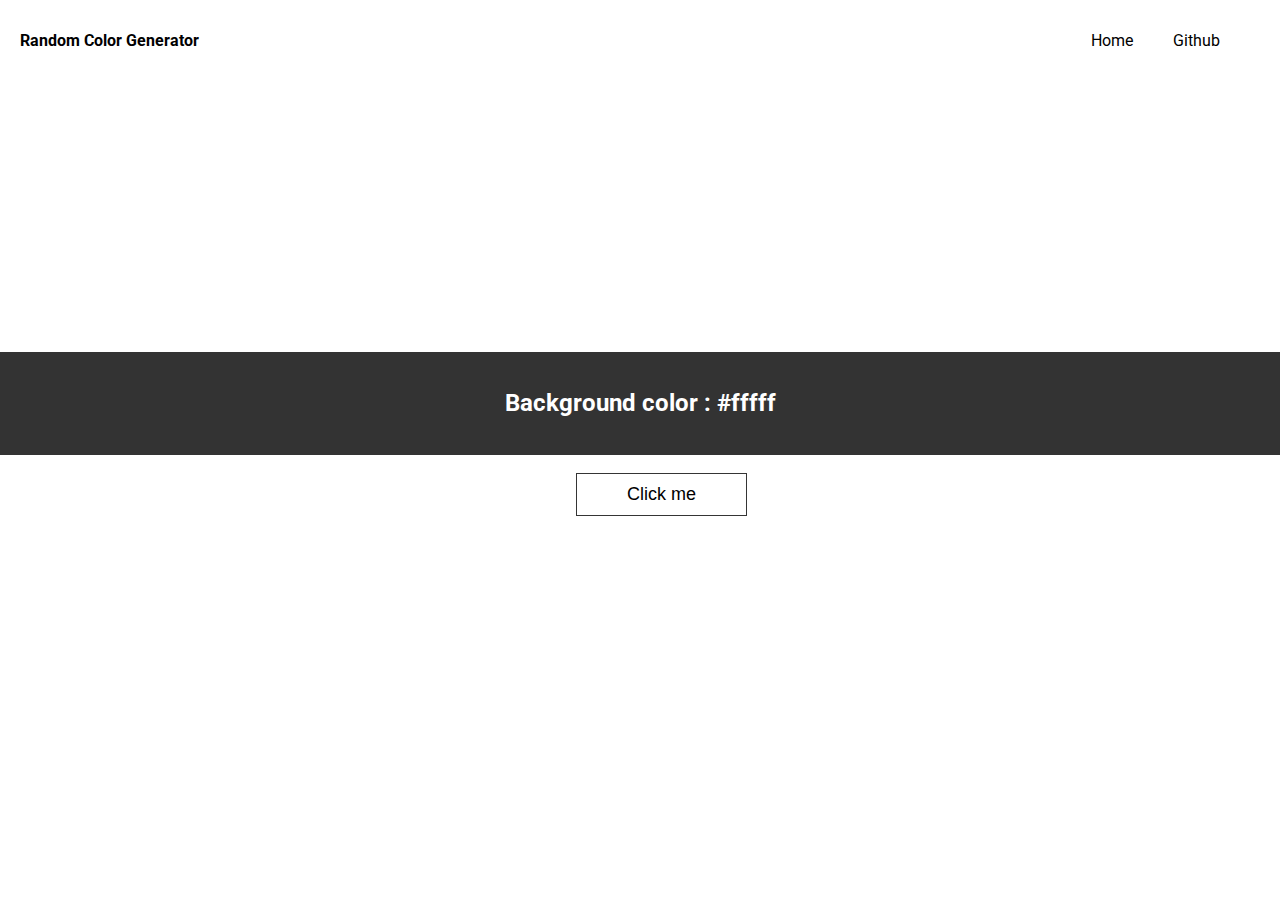
==== Color generator/index.html @ 29f7162c "changes + adding of the counter" ====
<!DOCTYPE html>
<html lang="en">
<head>
    <meta charset="UTF-8">
    <meta name="viewport" content="width=device-width, initial-scale=1.0">
    <link rel="stylesheet" href="style.css">
    <title>Random color generator</title>
</head>
    <header><div class="nav-center">
        <h4>Random Color Generator</h4></div>
        <div class="nav-links">
            <a href="index.html">Home</a>
            <a href="">Github</a>
        </div>
    </header>
<body>
    <div class="container">
        <h2> Background color : <span class="color">
            #fffff
        </span></h2> </div>
        <button class="btn-hero" id="btn"> Click me </button>
   </body>
<script src="script.js"></script>
</html>
---- Color generator/style.css ----
@import url("https://fonts.googleapis.com/css2?family=Roboto:ital,wght@0,100;0,300;0,400;0,500;0,700;0,900;1,100;1,300;1,400;1,500;1,700;1,900&display=swap");
html {
  font-family: "Roboto", sans-serif;
  margin: 0;
  padding: 0;
  text-decoration: none;
}

header {
  padding: 10px 20px 10px 20px;
  background-color: white;
  display: flex;
  flex-direction: row;
  justify-content: space-between;
  align-items: baseline;
}
header-center {
  font-size: large;
  font-weight: bold;
  margin: 1%;
}
header .nav-links {
  margin: 10px 20px 10px 20px;
  display: flex;
  flex-direction: row;
  max-width: 50vw;
  justify-content: space-between;
}
header .nav-links a {
  margin: 5px 20px 5px 20px;
  text-decoration: none;
  color: black;
}
header .nav-links a:visited {
  text-decoration: none;
}
header .nav-links a:hover {
  font-weight: 500;
}
header:hover {
  box-shadow: 0 2px 20px rgba(255, 255, 255, 0.363);
}

body {
  margin: 0;
  padding: 0;
}
body .container {
  width: 100vw;
  padding: 2vh 0 2vh 0;
  margin: 30vh 0 0 0;
  background-color: rgba(0, 0, 0, 0.8);
  color: white;
  text-align: center;
}
body .container:hover {
  border-radius: 50px;
  transition-duration: 1.5s;
}
body .container.color {
  color: rgba(0, 0, 0, 0);
}

.btn-hero {
  text-align: center;
  position: relative;
  padding: 10px 50px 10px 50px;
  background-color: rgba(0, 0, 0, 0);
  border: 1px solid rgb(53, 53, 53);
  margin: 2vh 0 2vh 45vw;
  font-size: large;
}
.btn-hero:hover {
  font-weight: 400;
  background-color: rgba(0, 0, 0, 0.8);
  color: white;
  border-radius: 5px;
  border: 0px;
  transition-duration: 1.5s;
}/*# sourceMappingURL=style.css.map */
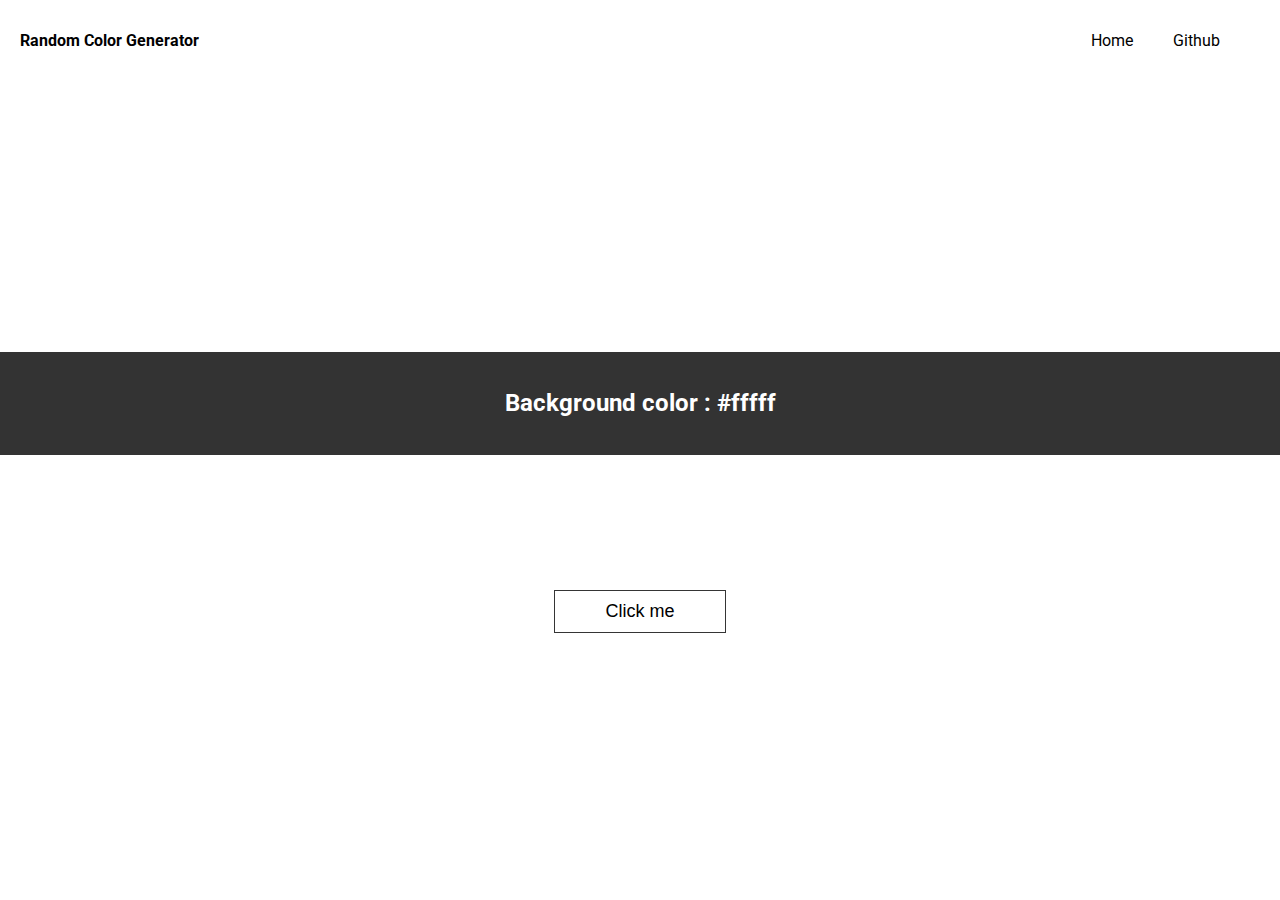
==== commit 30f04f4d: "*Creation of main.html web page to navigate to the projects. + style + js * Correction of navbar/ind" ====
--- a/Color generator/index.html
+++ b/Color generator/index.html
@@ -6,6 +6,7 @@
     <link rel="stylesheet" href="style.css">
     <title>Random color generator</title>
 </head>
+<body>
     <header><div class="nav-center">
         <h4>Random Color Generator</h4></div>
         <div class="nav-links">
@@ -13,12 +14,12 @@
             <a href="">Github</a>
         </div>
     </header>
-<body>
+    <article class="hero">
     <div class="container">
         <h2> Background color : <span class="color">
             #fffff
         </span></h2> </div>
-        <button class="btn-hero" id="btn"> Click me </button>
+        <button class="btn-hero" id="btn"> Click me </button></article>
    </body>
 <script src="script.js"></script>
 </html>--- a/Color generator/style.css
+++ b/Color generator/style.css
@@ -4,6 +4,11 @@
   margin: 0;
   padding: 0;
   text-decoration: none;
+}
+
+body {
+  margin: 0;
+  padding: 0;
 }
 
 header {
@@ -41,11 +46,14 @@
   box-shadow: 0 2px 20px rgba(255, 255, 255, 0.363);
 }
 
-body {
+.hero {
   margin: 0;
   padding: 0;
+  display: flex;
+  flex-direction: column;
+  align-items: center;
 }
-body .container {
+.hero .container {
   width: 100vw;
   padding: 2vh 0 2vh 0;
   margin: 30vh 0 0 0;
@@ -53,21 +61,20 @@
   color: white;
   text-align: center;
 }
-body .container:hover {
+.hero .container:hover {
   border-radius: 50px;
   transition-duration: 1.5s;
 }
-body .container.color {
+.hero .container.color {
   color: rgba(0, 0, 0, 0);
 }
 
 .btn-hero {
   text-align: center;
-  position: relative;
+  margin: 15vh 0 0 0;
   padding: 10px 50px 10px 50px;
   background-color: rgba(0, 0, 0, 0);
   border: 1px solid rgb(53, 53, 53);
-  margin: 2vh 0 2vh 45vw;
   font-size: large;
 }
 .btn-hero:hover {
@@ -76,5 +83,5 @@
   color: white;
   border-radius: 5px;
   border: 0px;
-  transition-duration: 1.5s;
+  transition-duration: 1s;
 }/*# sourceMappingURL=style.css.map */